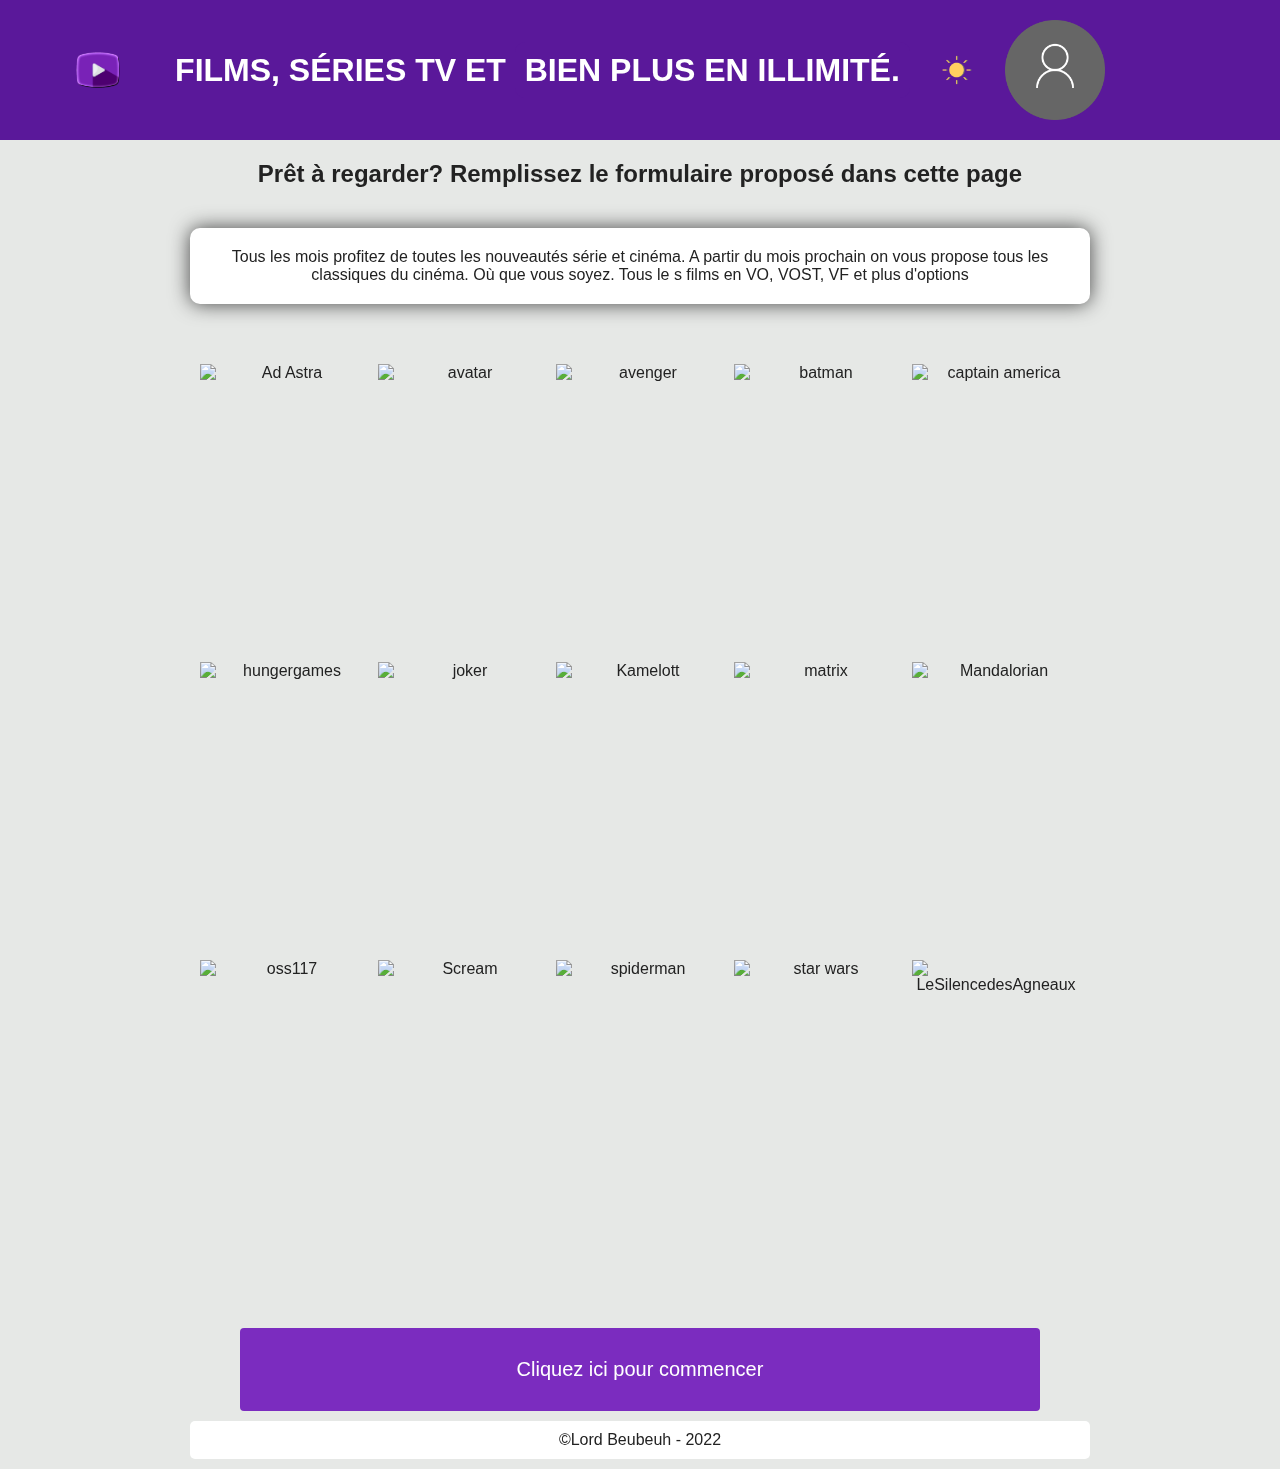
==== !index.html @ aafddb7f "debug" ====
<!DOCTYPE html>
<html lang="en">
<head>
    <meta charset="UTF-8">
    <meta http-equiv="X-UA-Compatible" content="IE=edge">
    <meta name="viewport" content="width=device-width, initial-scale=1.0">
    <title>PPE</title>
    <link rel="stylesheet" href="./css/style.css">
    <link href="https://fonts.googleapis.com/icon?family=Material+Icons" rel="stylesheet" />
</head>
<body class="light">
    <header>
        <img src="./assets/logo.png" alt="logo">
        <h1>Films, séries TV ET <span> bien plus en illimité.</span></h1>
        <span class="" id="toggle" aria-hidden="true">
            <img src="./assets/sun_weather_icon_152003.png" alt="Jour nuit" id="theme">
        </span>
        <img src="./assets/compte-utilisateur-1.png" alt="compte">
        <img src=" " alt="">
    </header>
    <main>
        <h2>Prêt à regarder? Remplissez le formulaire proposé dans cette page</h2>
        <p>Tous les mois profitez de toutes les nouveautés série et cinéma. A partir du mois
            prochain on vous propose tous les classiques du cinéma. Où que vous soyez. Tous
            le s films en VO, VOST, VF et plus d'options</p>
        <ul class="grid-picture-large" aria-hidden="true">
            <li data-image="./assets/Ad_Astra.jpg" data-title="Ad Astra"
                    data-description="c'est un film épatant, entre action et émotion..." data-dates="02/01/1983">
                    <figure>
                        <img src="./assets/Ad_Astra.jpg" alt="Ad Astra" />
                        <figcaption>
                            <h2>
                                <i class="material-icons" aria-hidden="true">
                                    pages
                                </i>
                                Agrandir
                            </h2>
                        </figcaption>
                    </figure>
                </li>
        <li data-image="./assets/avatar.jpg" data-title="avatar"
                    data-description="c'est un film épatant, entre action et émotion..." data-dates="02/01/1983">
                    <figure>
                        <img src="./assets/avatar.jpg" alt="avatar" />
                        <figcaption>
                            <h2>
                                <i class="material-icons" aria-hidden="true">
                                    pages
                                </i>
                                Agrandir
                            </h2>
                        </figcaption>
                    </figure>
                </li>
                <li data-image="./assets/avenger-afinity.jpg" data-title="avenger"
                    data-description="c'est un film épatant, entre action et émotion..." data-dates="02/01/1983">
                    <figure>
                        <img src="./assets/avenger-afinity.jpg" alt="avenger" />
                        <figcaption>
                            <h2>
                                <i class="material-icons" aria-hidden="true">
                                    pages
                                </i>
                                Agrandir
                            </h2>
                        </figcaption>
                    </figure>
                </li>
                <li data-image="./assets/batman.jpg" data-title="batman"
                    data-description="c'est un film épatant, entre action et émotion..." data-dates="02/01/1983">
                    <figure>
                        <img src="./assets/batman.jpg" alt="batman" />
                        <figcaption>
                            <h2>
                                <i class="material-icons" aria-hidden="true">
                                    pages
                                </i>
                                Agrandir
                            </h2>
                        </figcaption>
                    </figure>
                </li>
                <li data-image="./assets/captain_america.jpg" data-title="captain america"
                    data-description="c'est un film épatant, entre action et émotion..." data-dates="02/01/1983">
                    <figure>
                        <img src="./assets/captain_america.jpg" alt="captain america" />
                        <figcaption>
                            <h2>
                                <i class="material-icons" aria-hidden="true">
                                    pages
                                </i>
                                Agrandir
                            </h2>
                        </figcaption>
                    </figure>
                </li>
                <li data-image="./assets/hungergames.jpg" data-title="hungergames"
                    data-description="c'est un film épatant, entre action et émotion..." data-dates="02/01/1983">
                    <figure>
                        <img src="./assets/hungergames.jpg" alt="hungergames" />
                        <figcaption>
                            <h2>
                                <i class="material-icons" aria-hidden="true">
                                    pages
                                </i>
                                Agrandir
                            </h2>
                        </figcaption>
                    </figure>
                </li>
                <li data-image="./assets/joker.jpg" data-title="joker"
                    data-description="c'est un film épatant, entre action et émotion..." data-dates="02/01/1983">
                    <figure>
                        <img src="./assets/joker.jpg" alt="joker" />
                        <figcaption>
                            <h2>
                                <i class="material-icons" aria-hidden="true">
                                    pages
                                </i>
                                Agrandir
                            </h2>
                        </figcaption>
                    </figure>
                </li>
                <li data-image="./assets/kamelott.jpg" data-title="Kamelott"
                    data-description="c'est un film épatant, entre action et émotion..." data-dates="02/01/1983">
                    <figure>
                        <img src="./assets/kamelott.jpg" alt="Kamelott" />
                        <figcaption>
                            <h2>
                                <i class="material-icons" aria-hidden="true">
                                    pages
                                </i>
                                Agrandir
                            </h2>
                        </figcaption>
                    </figure>
                </li>
                <li data-image="./assets/matrix.jpg" data-title="matrix"
                    data-description="c'est un film épatant, entre action et émotion..." data-dates="02/01/1983">
                    <figure>
                        <img src="./assets/matrix.jpg" alt="matrix" />
                        <figcaption>
                            <h2>
                                <i class="material-icons" aria-hidden="true">
                                    pages
                                </i>
                                Agrandir
                            </h2>
                        </figcaption>
                    </figure>
                </li>
                <li data-image="./assets/Mondalorian.jpg" data-title="Mandalorian"
                    data-description="c'est un film épatant, entre action et émotion..." data-dates="02/01/1983">
                    <figure>
                        <img src="./assets/Mondalorian.jpg" alt="Mandalorian" />
                        <figcaption>
                            <h2>
                                <i class="material-icons" aria-hidden="true">
                                    pages
                                </i>
                                Agrandir
                            </h2>
                        </figcaption>
                    </figure>
                </li>
                <li data-image="./assets/oss117.jpg" data-title="oss117"
                    data-description="c'est un film épatant, entre action et émotion..." data-dates="02/01/1983">
                    <figure>
                        <img src="./assets/oss117.jpg" alt="oss117" />
                        <figcaption>
                            <h2>
                                <i class="material-icons" aria-hidden="true">
                                    pages
                                </i>
                                Agrandir
                            </h2>
                        </figcaption>
                    </figure>
                </li>
                <li data-image="./assets/Scream.jpg" data-title="Scream"
                    data-description="c'est un film épatant, entre action et émotion..." data-dates="02/01/1983">
                    <figure>
                        <img src="./assets/Scream.jpg" alt="Scream" />
                        <figcaption>
                            <h2>
                                <i class="material-icons" aria-hidden="true">
                                    pages
                                </i>
                                Agrandir
                            </h2>
                        </figcaption>
                    </figure>
                </li>
                <li data-image="./assets/spiderman.jpg" data-title="spiderman"
                    data-description="c'est un film épatant, entre action et émotion..." data-dates="02/01/1983">
                    <figure>
                        <img src="./assets/spiderman.jpg" alt="spiderman" />
                        <figcaption>
                            <h2>
                                <i class="material-icons" aria-hidden="true">
                                    pages
                                </i>
                                Agrandir
                            </h2>
                        </figcaption>
                    </figure>
                </li>
                <li data-image="./assets/starwars.jpg" data-title="star wars"
                    data-description="c'est un film épatant, entre action et émotion..." data-dates="02/01/1983">
                    <figure>
                        <img src="./assets/starwars.jpg" alt="star wars" />
                        <figcaption>
                            <h2>
                                <i class="material-icons" aria-hidden="true">
                                    pages
                                </i>
                                Agrandir
                            </h2>
                        </figcaption>
                    </figure>
                </li>
                <li data-image="./assets/tenet.jpg" data-title="Le Silence des Agneaux"
                    data-description="c'est un film épatant, entre action et émotion..." data-dates="02/01/1983">
                    <figure>
                        <img src="./assets/tenet.jpg" alt="LeSilencedesAgneaux" />
                        <figcaption>
                            <h2>
                                <i class="material-icons" aria-hidden="true">
                                    pages
                                </i>
                                Agrandir
                            </h2>
                        </figcaption>
                    </figure>
                </li>
        </ul>
    
    </main>
    <nav>
        <ul>
            <li><a href="./formulaire.html">Cliquez ici pour commencer</a></li>
        </ul>
    </nav>
    <footer>
       <p>&copy;Lord Beubeuh - 2022</p> 
    </footer>
    <div class="parent-modale" role="dialog" aria-label="true">
        <figure class="modale">
            <button aria-label="closed">
                <span class="material-icons">clear</span>
            </button>
            <img src="https://via.placeholder.com/500" alt="picture" />
            <figcaption class="desc">
                <h3>title</h3>
                <p> </p>
                <time>Years : </time>
            </figcaption>
        </figure>
    </div>
    <script src="./js/app.js"></script>
</body>
</html>
---- css/style.css ----
@import url('https://fonts.googleapis.com/css2?family=Roboto:wght@300&display=swap');
html{
    font-size:62.5%;
    scroll-behavior:smooth;
}
body{
    font-size:1.6rem;
    margin:0;
    font: 1.6rem 'Roboto', sans-serif;
}
section,figure,h1,h2,h3,h4,h5,h6,ol,p,ul{
    margin:0;
    padding:0;
    list-style:none;
}
img{
    display: inline-block;
    width: 100%;
    height: 100%;
    object-fit: cover;
    vertical-align: middle;
}
button,input{
    padding:0;
    border:0;
    background-color:transparent;
    font-size: inherit;
}
a{
    color:#000;
    text-decoration:none;
}
*{ 
    box-sizing:border-box;
}
button{
    padding:0;
    border:0;
    background-color:transparent;
}
button,input,select{
    padding:0;
    border:0;
    background-color:transparent;
    font-size: inherit;
}
select {
    -webkit-appearance: none;
    -moz-appearance: none;
    appearance: none;
}

select::-ms-expand {
    display: none;
}
 /*theme*/
 header{
    display: flex;
    align-items: center;
    justify-content: space-evenly;
    background-color: rgb(22, 22, 22);
    transition: all 1s;
}
body{
    background-color:#222;
    color:#fff;
    font-family:sans-serif;
    transition: all 1s;
}
header{
    padding: 2rem;
}
header h1{
    line-height: 4.5rem;
    transition: all 0.6s ease-in-out;
    color: #fff;
    text-align: left;
    text-transform:uppercase;
    font-weight: 700;
}
header h1 span{
    transition: all 1s ease-in-out;
    padding: 1rem;
    color: #000;
    background-color: #ff9800;
    border-radius: 1rem;
}
.rota{
    transition: all 1s ease-in-out;
    rotate: 360deg;
}
.rota2{
    transition: all 1s ease-in-out;
    rotate: -360deg;
}
header img{
    max-width: 10rem;
}
header span img{
    max-width: 4rem;
}
main{
    max-width: 90rem;
    margin: 0 auto;
    text-align: center;
    padding-bottom: 2rem;
}
main h2{
    text-align: center;
    padding: 2rem;
}
main p{
    text-align: center;
    padding: 2rem;
    border: solid .3rem #444;
    margin: 2rem auto;
    border-radius: 1rem;
    box-shadow: #444 0 0 2rem;
}
main ul{
    display: grid;
    grid-template-columns: repeat(5, 1fr);
    gap: 1rem;
}
main ul li img{
    display: inline-block;
    width: 100%;
    height: 100%;
    vertical-align: middle;
    object-fit: cover;
}
main ul li{
    align-items: center;
    transform: scale(1);
    transition: all 0.5s ease-in-out;
}
main ul li:hover{
    transform: scale(1.1);
    transition: all 0.5s ease-in-out;
}
a{
    display: block;
    margin: 0rem auto;
    padding: 2rem;
    border-radius: .4rem;
    text-align: center;
    background-color:#444;
    max-width: 40rem;
    color: #fff;
}
footer p{
    padding: 1rem;
    margin: 1rem auto;
    border-radius: .5rem;
    text-align: center;
    max-width: 90rem;
}
footer span{
    padding: .5rem;
    color: #000;
    background-color: #ff9800;
    border-radius: 1rem;
    font-weight: bold;
}
fieldset{
    padding: 4rem;
    max-width: 90rem;
    border: none;
    transition: all 1s;
}
fieldset legend{
    padding-top: 2rem;
    margin: 0 auto;
    font-size: 2rem;
    transition: all .2s;
}
form *{
    display: block;
    width: 100%;
    margin-bottom: 1rem;
    padding: .9rem;
    text-transform: capitalize;
}
form fieldset{
    border: none;
    margin: 2rem auto;
    padding: 2rem 0;
}
form label{
    display: block;
    padding: 1rem 0rem;
    color: var(--white);
    text-shadow: var(--secondary) .25rem .25rem 0rem;
    font-weight: bold;
    font-size: 2rem;
}
form fieldset legend{
    display: block;
    margin: 0 auto;
    color: var(--white);
    text-shadow: var(--secondary) .25rem .25rem 0, var(--tertiare) .5rem .5rem 0;
    text-align: center;
    font-weight: bold;
    font-size: 2.5rem;    
}
form input[type="submit"]{
    display: block;
    margin: 2rem auto;
    padding: 1.5rem;
    border-radius: .5rem;
    text-align: center;
    background-color: var(--tertiare);
    width: 100%;
    color: var(--white);
    cursor: pointer;
    font-weight: bolder;
}
form input:focus, form select:focus{
    box-shadow: 0 0 .7rem var(--tertiare);
    border: solid .2rem var(--tertiare);
    outline: none;
}
form input{
    display: block;
    border-radius: .5rem;
    padding: 1rem 0.5rem;
    color: #f0efef;
    background-color: #333;
    border: solid .2rem var(--default);
}
form select{
    display: block;
    height: 100%;
    width: 100%;
    padding: 1rem 0.5rem;
    border-radius: .5rem;
    color: #cccccc;
    background-color: #333;
    border: solid .2rem var(--default);
}
form select option{
    display: block;
    padding: 1rem 0rem;
    border-radius: .5rem;
}
form input:last-child:hover{
    background-color: #ff9800;
    cursor: pointer;
    transition: .8s;
}


main .grid-picture-large{
    display:  grid;
    max-width: 90rem;
    margin: 5rem auto;
    grid-template-columns: repeat(5, 1fr);
    gap: 1rem;
    padding: 1rem;
}
ul figure{
    position: relative;
    height: 32vh;
}
ul figure .material-icons{
    vertical-align: -.4rem;
}
/* Overley effect */
ul figure figcaption{
    display: grid;
    position: absolute;
    top: 0;
    left: 0;
    width: 100%;
    height: 100%;
    z-index: 1;
    background-color: rgba(0,0,0,0.6);
    align-items: center;
    transform: scale(0);
    transition: all 500ms ease-in-out;
    transform-origin: center center;
    cursor: pointer;
    color: #fff;
    text-align: center;
}
ul figure:hover figcaption{
    transform: scale(1);
}
/* modale */
.parent-modale{
    position: absolute;
    top: 0;
    left: 0;
    width: 100%;
    height: 100%;
    background-color: rgba(0,0,0,0.6);
    opacity: 0;
    z-index: -1;
    transition: all 0.4s ease-in-out;
}
.parent-modale .modale{
    max-width: 80rem;
    padding: 1rem;
    margin: 0 auto;
    position: fixed;
    top: 50%;
    left: 50%;
    transform: translate(-50%, -50%);
    background-color: #222;
    box-shadow: 0 0 1rem rgba(0,0,0,0.6);
    z-index: 2;
    cursor: pointer;
    
    
}
.parent-modale .modale .desc h3{
	font-size: 2rem;
	border-radius: 0 0 .5rem .5rem;
    font-weight: 400;
    background-color: #222;
    color: #fff;
    padding: 1rem;
}
.parent-modale .modale img{
	width: 100%;
	height: 80vh;
	border-radius: .5rem .5rem 0 0;
}
.parent-modale .modale .desc{
    position: static;
    transition: none;
    transform: none;
	width: 100%;
    background-color: #222;
    color: #fff;
    
}
.modale-active{
    z-index: 1;
    opacity: 1;
    transform-origin: center center;
}
.parent-modale .modale .desc p :is(time){
    padding: 1rem;
}
.parent-modale .modale button{
    position: absolute;
    top: 1.5rem;
    right: 1.5rem;
    font-size: 2rem;
    z-index: 2;
    color: #fff;
    cursor: pointer;
}

a{
    padding: 3rem;
    font-size: 2rem;
    border-radius: .4rem;
    text-align: center;
    background-color:#444;
    max-width: 80rem;
    color: #fff;
    transition: all .8s ease-in-out;
}
a:hover{
    background-color: #ff9800;
    cursor: pointer;
    transition: all .8s ease-in-out;
}
.light{
    background-color: #e6e8e6;
    color: #222;
    box-shadow: rgb(83, 81, 81);
    border: solid 0rem rgb(83, 81, 81);
    transition: all 1s ease-in-out;
}
.light header{
    background: #5a189a;
}
.light h1{
    color: #fff;
}
.light h1 span{
    color: #fff;
    background-color:#5a189a;
}
.light p{
    color: #222;
    border: solid 0rem rgb(83, 81, 81);
    background-color: #fff;
}
.light fieldset{
    background-color: #fff;
    color: #222;
    border: solid 0rem rgb(83, 81, 81);
    border-radius: 2rem;
}
.light fieldset legend{
    padding-top: 2rem;
    color: #fff;
    background-color: #7b2cbf;
    padding: 1rem;
    border-radius: 1rem;
    
}
.light form{
    background-color: #fff;
    color: #222;
    box-shadow: rgb(180, 174, 174);
    
}
.light form input{
    background-color: #fafafa;
    color: #222;
}
.light form select
{
    background-color: #fafafa;
    color: #222;
}
.light form input:last-child{
    background-color: #7b2cbf;
    border: solid .2rem rgb(83, 81, 81);
    color: #fff;
}
.light a{
    background-color: #7b2cbf;
}
.light a:hover{
    background-color: #7b2cbf;
    cursor: pointer;
    transition: .8s;
}


.light .parent-modale{
    background-color: rgba(0,0,0,0.5);
}
.light .parent-modale .modale{
    background-color: #fff;
    box-shadow: 0 0 1rem rgba(0,0,0,0.6);
}
.light .parent-modale .modale .desc h3{
    background-color: #fff;
    color: #222;
}
.light .parent-modale .modale .desc{
    background-color: #fff;
    color: #222;
    
}
.light .parent-modale .modale button{
    color: #fff;
}

@media screen and (max-width: 60rem){
    header{
        font-size: 0.7rem;
        flex-direction: column;
        align-items: center;
    }
    header img{
        margin: 0 auto;
        display: block;
    }
    header h1{
        padding-top: 2rem;
        line-height: 3rem;
        padding-bottom: 1rem;
    }
    header span{
        align-content: flex-end;
    }main .grid-picture-large{
        grid-template-columns: repeat(3, 1fr);
    }
    
}
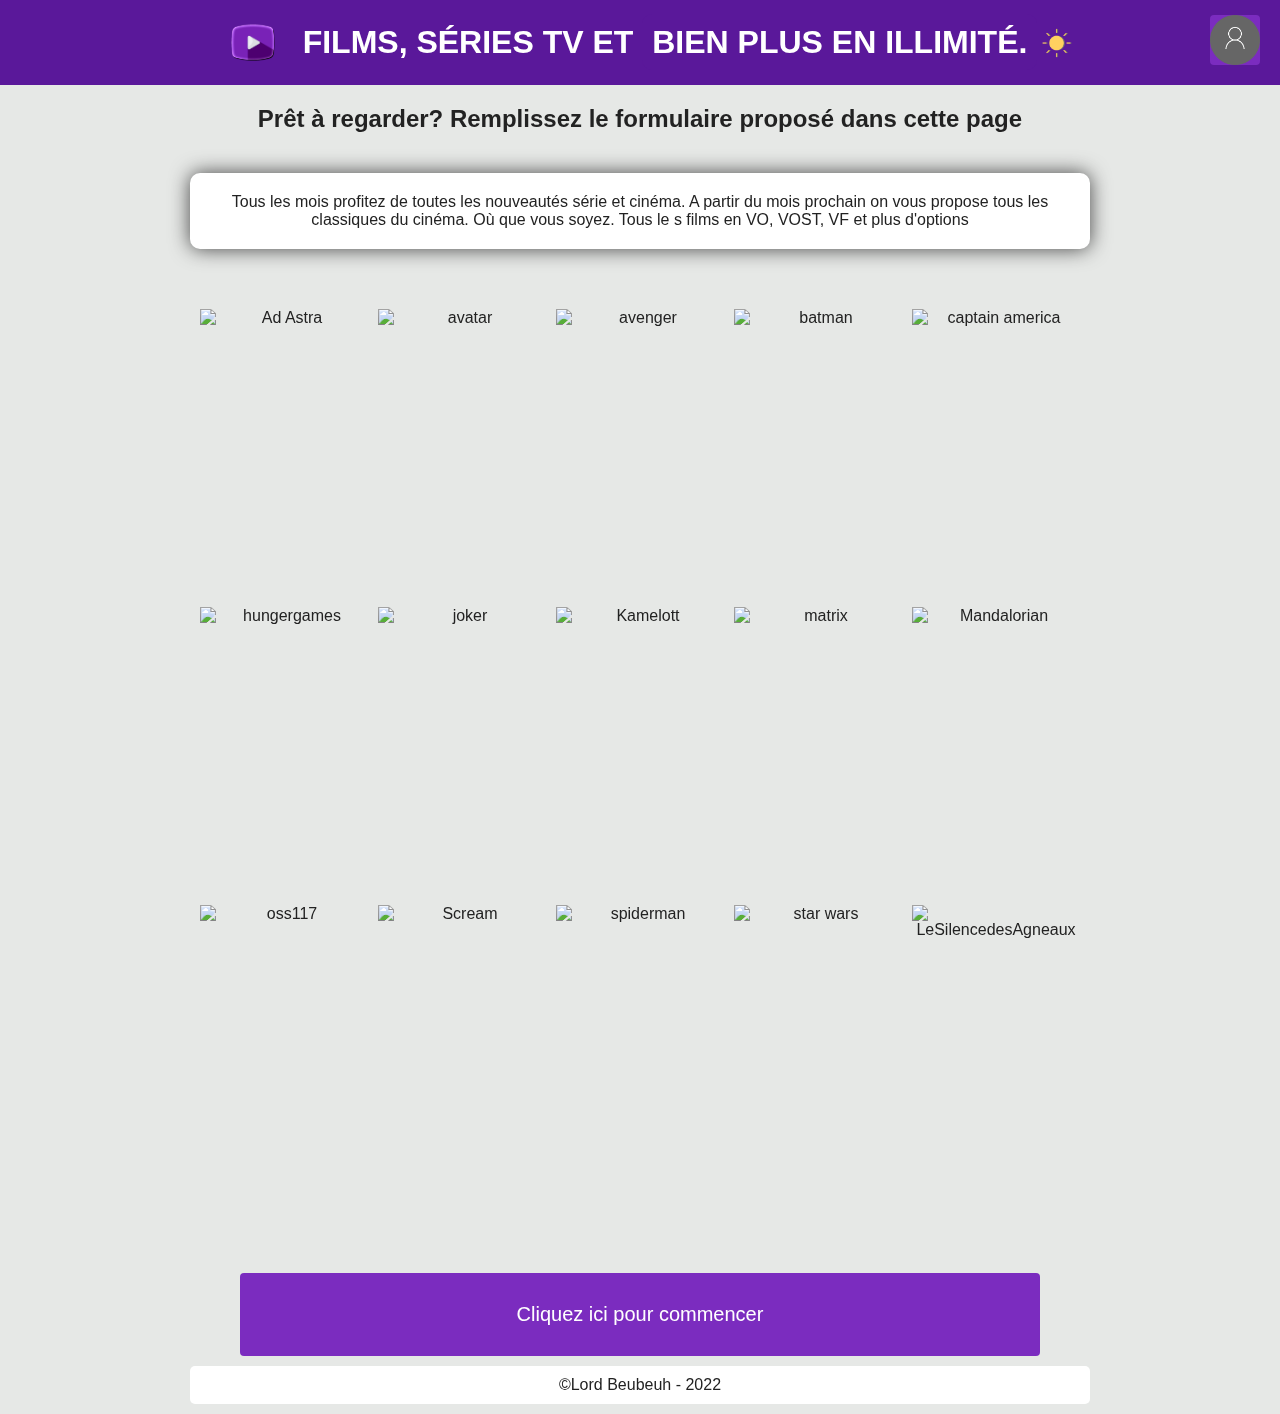
==== commit 6677edb7: "css" ====
--- a/!index.html
+++ b/!index.html
@@ -15,8 +15,7 @@
         <span class="" id="toggle" aria-hidden="true">
             <img src="./assets/sun_weather_icon_152003.png" alt="Jour nuit" id="theme">
         </span>
-        <img src="./assets/compte-utilisateur-1.png" alt="compte">
-        <img src=" " alt="">
+        <a href=""><img src="./assets/compte-utilisateur-1.png" alt="compte"></a>
     </header>
     <main>
         <h2>Prêt à regarder? Remplissez le formulaire proposé dans cette page</h2>
--- a/css/style.css
+++ b/css/style.css
@@ -57,7 +57,7 @@
  header{
     display: flex;
     align-items: center;
-    justify-content: space-evenly;
+    justify-content: center;
     background-color: rgb(22, 22, 22);
     transition: all 1s;
 }
@@ -85,6 +85,17 @@
     background-color: #ff9800;
     border-radius: 1rem;
 }
+header a{
+    margin: 0;
+    padding: 0;
+    text-decoration: none;
+    max-width: 5rem;
+    max-height: 5rem;
+    position: absolute;
+    top: 1.5rem;
+    right: 2rem;
+
+}
 .rota{
     transition: all 1s ease-in-out;
     rotate: 360deg;
@@ -138,6 +149,30 @@
     transform: scale(1.1);
     transition: all 0.5s ease-in-out;
 }
+main table{
+    width: 100%;
+    border-collapse: collapse;
+    border-spacing: 0;
+    margin: 2rem auto;
+    text-align: center;
+}
+main table th{
+    background-color: #444;
+    color: #fff;
+    padding: 1rem;
+    text-align: center;
+}
+main table td{
+    text-align: center;
+    padding: 1rem;
+}
+main table tr:nth-child(even){
+    background-color: #444;
+}
+main table tr:nth-child(odd){
+    background-color: #222222;
+}
+
 a{
     display: block;
     margin: 0rem auto;
